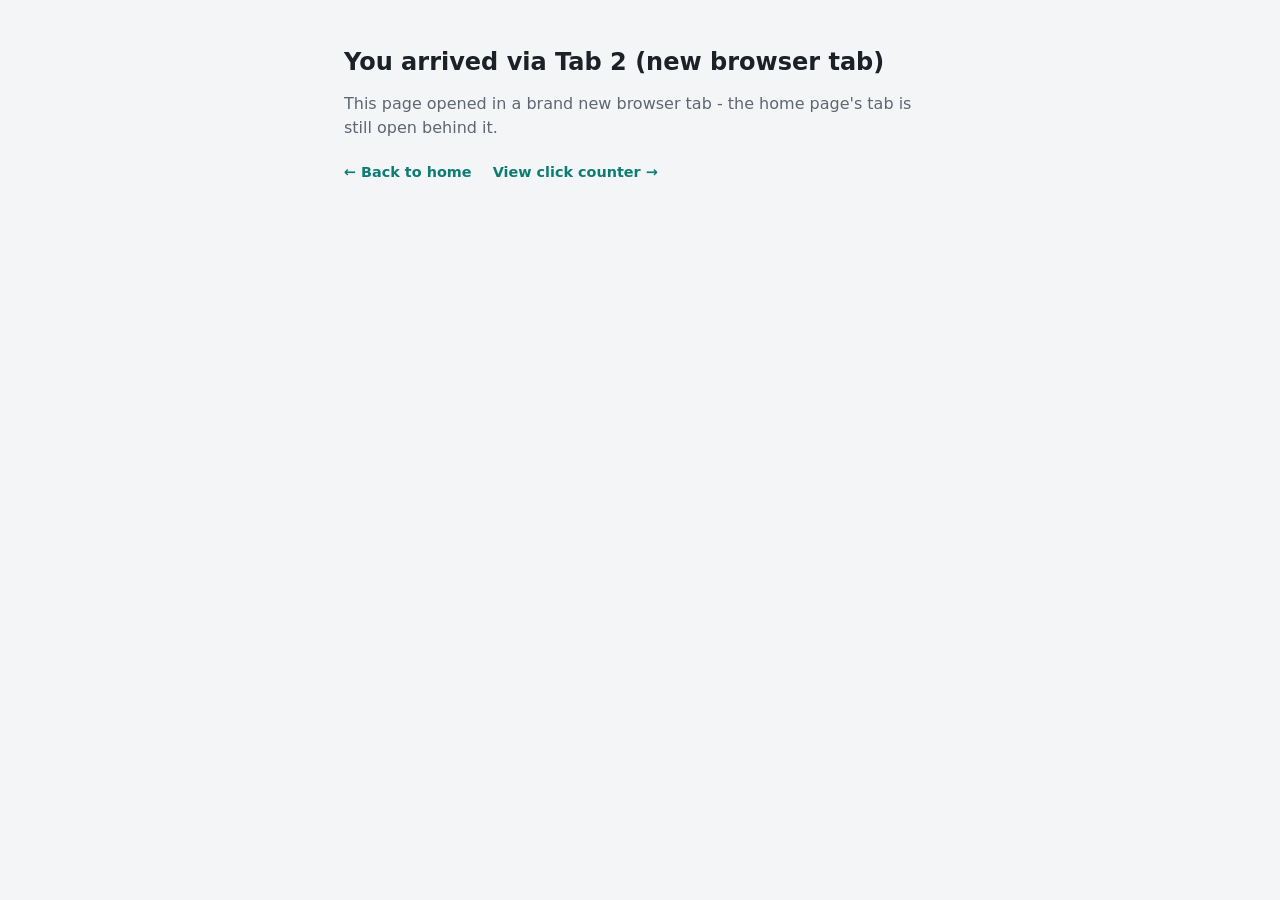
==== product-newtab.html @ 2802936b "load" ====
<!doctype html>
<html lang="en">
<head>
<meta charset="utf-8">
<meta name="viewport" content="width=device-width, initial-scale=1">
<title>Product (New Tab) — Demo</title>
<link rel="stylesheet" href="style.css">
</head>
<body>
  <div class="page">
    <h1 data-testid="product-newtab-page">You arrived via Tab 2 (new browser tab)</h1>
    <p>This page opened in a brand new browser tab - the home page's tab is
       still open behind it.</p>
    <a href="index.html" class="back-link" data-testid="back-link">&larr; Back to home</a>
    <a href="counter.html" class="counter-link" data-testid="counter-link">View click counter &rarr;</a>
  </div>
</body>
</html>
---- style.css ----
:root {
  --ink: #1c2128;
  --paper: #f4f5f7;
  --card: #ffffff;
  --line: #d8dbe0;
  --teal: #0d7d73;
  --teal-dark: #08544d;
  --error: #b3261e;
  --muted: #5f6672;
  font-size: 16px;
}

* { box-sizing: border-box; }

body {
  margin: 0;
  min-height: 100vh;
  font-family: -apple-system, "Segoe UI", system-ui, Roboto, sans-serif;
  color: var(--ink);
  background: var(--paper);
}

.page {
  max-width: 640px;
  margin: 0 auto;
  padding: 48px 24px;
}

.page h1 { font-size: 1.5rem; margin: 0 0 8px; }
.page p { color: var(--muted); line-height: 1.5; }

.tab-grid {
  display: grid;
  grid-template-columns: repeat(3, 1fr);
  gap: 12px;
  margin: 24px 0;
}

@media (max-width: 480px) {
  .tab-grid { grid-template-columns: 1fr; }
}

.tab-card {
  display: flex;
  flex-direction: column;
  gap: 4px;
  padding: 18px 14px;
  border: 1px solid var(--line);
  border-radius: 10px;
  background: var(--card);
  cursor: pointer;
  text-align: left;
  font-family: inherit;
}

.tab-card:hover { border-color: var(--teal); }

.tab-label { font-weight: 700; font-size: 1rem; }
.tab-desc { font-size: 0.8rem; color: var(--muted); }

.counter-link, .back-link {
  display: inline-block;
  margin-top: 8px;
  margin-right: 16px;
  color: var(--teal);
  font-weight: 600;
  text-decoration: none;
  font-size: 0.9rem;
}

.counter-link:hover, .back-link:hover { color: var(--teal-dark); }

.demo-note {
  margin-top: 32px;
  border-top: 1px solid var(--line);
  padding-top: 16px;
  font-size: 0.78rem;
  color: var(--muted);
  line-height: 1.5;
}

.counter-table {
  width: 100%;
  border-collapse: collapse;
  margin: 24px 0;
}

.counter-table th {
  text-align: left;
  color: var(--muted);
  font-weight: 600;
  padding: 8px 6px;
  border-bottom: 1px solid var(--line);
  font-size: 0.85rem;
}

.counter-table td {
  padding: 10px 6px;
  border-bottom: 1px solid var(--line);
}

.reset-btn {
  margin-top: 8px;
  margin-bottom: 16px;
  padding: 8px 14px;
  border: 1px solid var(--line);
  border-radius: 6px;
  background: #fff;
  color: var(--muted);
  font-size: 0.82rem;
  font-weight: 600;
  cursor: pointer;
}

.reset-btn:hover { border-color: var(--teal); color: var(--teal-dark); }
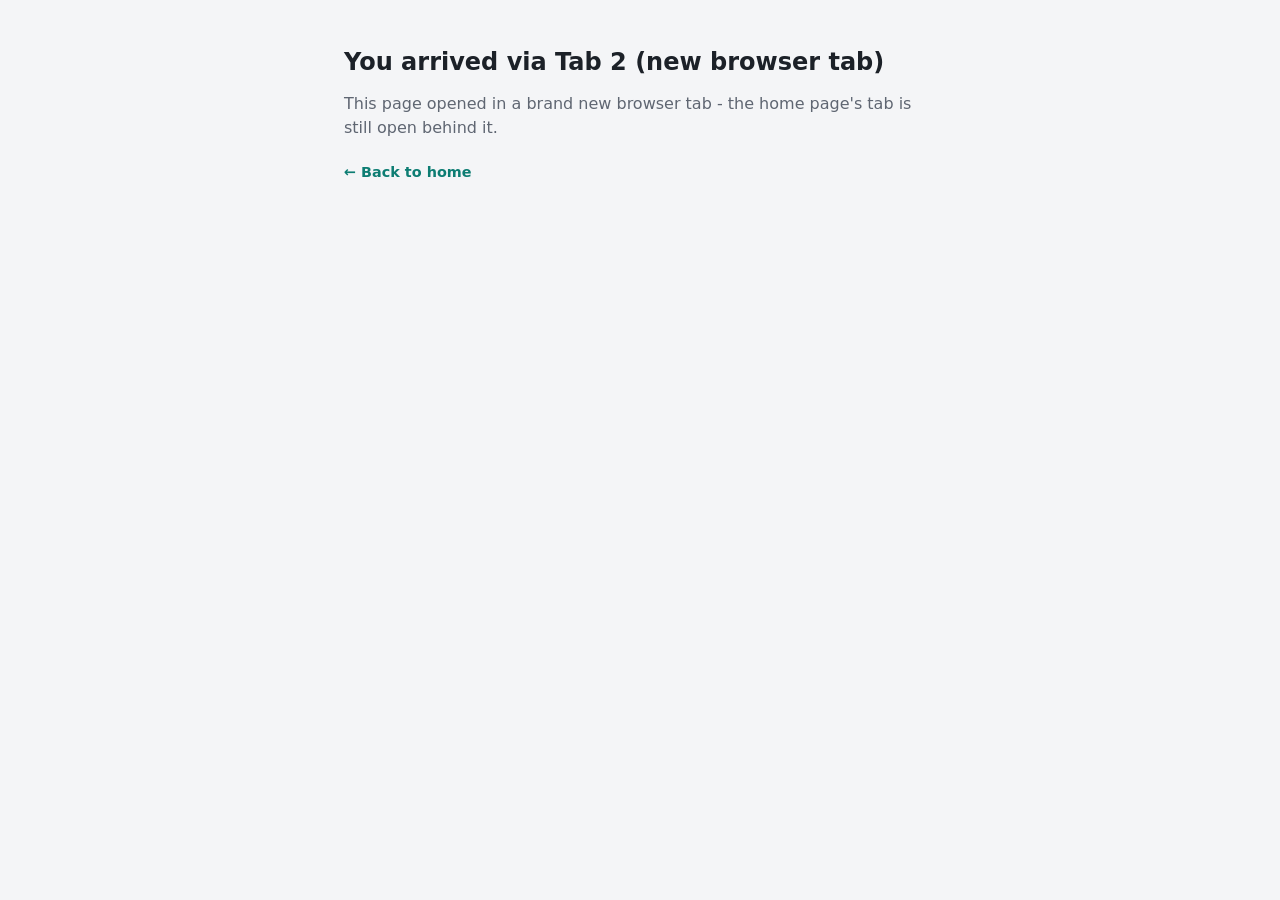
==== commit 0e5ddab1: "removing clickable" ====
--- a/product-newtab.html
+++ b/product-newtab.html
@@ -12,7 +12,6 @@
     <p>This page opened in a brand new browser tab - the home page's tab is
        still open behind it.</p>
     <a href="index.html" class="back-link" data-testid="back-link">&larr; Back to home</a>
-    <a href="counter.html" class="counter-link" data-testid="counter-link">View click counter &rarr;</a>
   </div>
 </body>
 </html>
